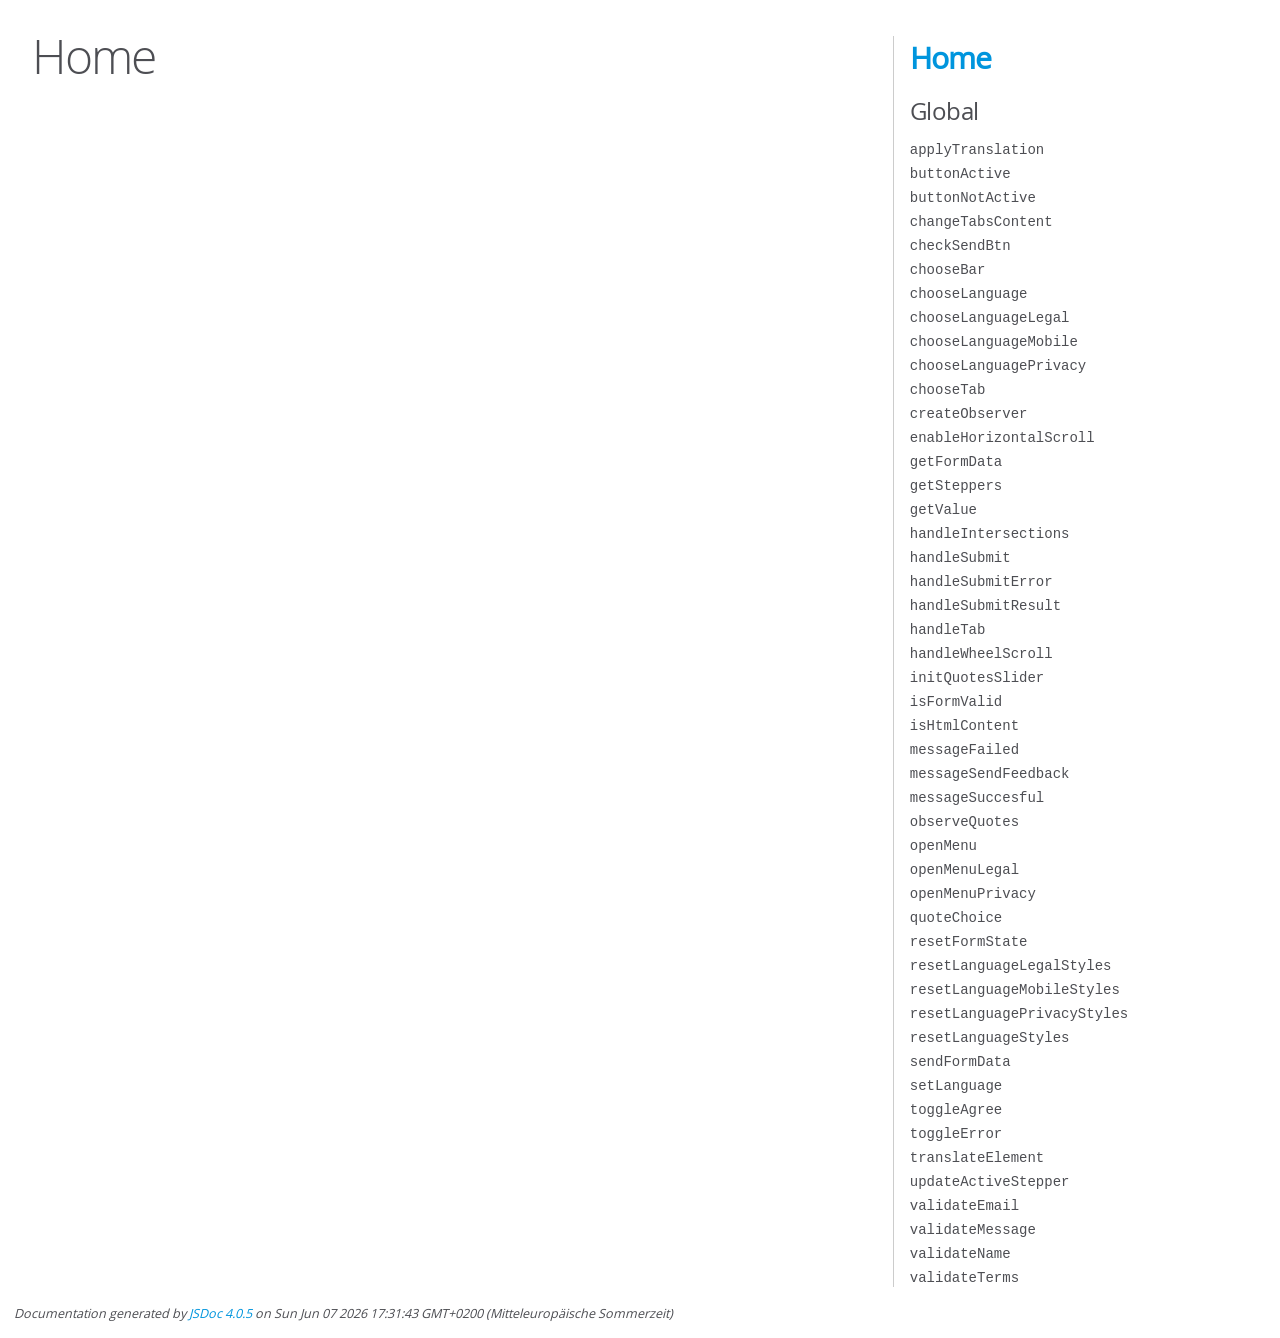
==== docs/index.html @ 1d24862f "jsdoc" ====
<!DOCTYPE html>
<html lang="en">
<head>
    <meta charset="utf-8">
    <title>JSDoc: Home</title>

    <script src="scripts/prettify/prettify.js"> </script>
    <script src="scripts/prettify/lang-css.js"> </script>
    <!--[if lt IE 9]>
      <script src="//html5shiv.googlecode.com/svn/trunk/html5.js"></script>
    <![endif]-->
    <link type="text/css" rel="stylesheet" href="styles/prettify-tomorrow.css">
    <link type="text/css" rel="stylesheet" href="styles/jsdoc-default.css">
</head>

<body>

<div id="main">

    <h1 class="page-title">Home</h1>

    



    


    <h3> </h3>










    









</div>

<nav>
    <h2><a href="index.html">Home</a></h2><h3>Global</h3><ul><li><a href="global.html#applyTranslation">applyTranslation</a></li><li><a href="global.html#buttonActive">buttonActive</a></li><li><a href="global.html#buttonNotActive">buttonNotActive</a></li><li><a href="global.html#changeTabsContent">changeTabsContent</a></li><li><a href="global.html#checkSendBtn">checkSendBtn</a></li><li><a href="global.html#chooseBar">chooseBar</a></li><li><a href="global.html#chooseLanguage">chooseLanguage</a></li><li><a href="global.html#chooseLanguageLegal">chooseLanguageLegal</a></li><li><a href="global.html#chooseLanguageMobile">chooseLanguageMobile</a></li><li><a href="global.html#chooseLanguagePrivacy">chooseLanguagePrivacy</a></li><li><a href="global.html#chooseTab">chooseTab</a></li><li><a href="global.html#createObserver">createObserver</a></li><li><a href="global.html#enableHorizontalScroll">enableHorizontalScroll</a></li><li><a href="global.html#getFormData">getFormData</a></li><li><a href="global.html#getSteppers">getSteppers</a></li><li><a href="global.html#getValue">getValue</a></li><li><a href="global.html#handleIntersections">handleIntersections</a></li><li><a href="global.html#handleSubmit">handleSubmit</a></li><li><a href="global.html#handleSubmitError">handleSubmitError</a></li><li><a href="global.html#handleSubmitResult">handleSubmitResult</a></li><li><a href="global.html#handleTab">handleTab</a></li><li><a href="global.html#handleWheelScroll">handleWheelScroll</a></li><li><a href="global.html#initQuotesSlider">initQuotesSlider</a></li><li><a href="global.html#isFormValid">isFormValid</a></li><li><a href="global.html#isHtmlContent">isHtmlContent</a></li><li><a href="global.html#messageFailed">messageFailed</a></li><li><a href="global.html#messageSendFeedback">messageSendFeedback</a></li><li><a href="global.html#messageSuccesful">messageSuccesful</a></li><li><a href="global.html#observeQuotes">observeQuotes</a></li><li><a href="global.html#openMenu">openMenu</a></li><li><a href="global.html#openMenuLegal">openMenuLegal</a></li><li><a href="global.html#openMenuPrivacy">openMenuPrivacy</a></li><li><a href="global.html#quoteChoice">quoteChoice</a></li><li><a href="global.html#resetFormState">resetFormState</a></li><li><a href="global.html#resetLanguageLegalStyles">resetLanguageLegalStyles</a></li><li><a href="global.html#resetLanguageMobileStyles">resetLanguageMobileStyles</a></li><li><a href="global.html#resetLanguagePrivacyStyles">resetLanguagePrivacyStyles</a></li><li><a href="global.html#resetLanguageStyles">resetLanguageStyles</a></li><li><a href="global.html#sendFormData">sendFormData</a></li><li><a href="global.html#setLanguage">setLanguage</a></li><li><a href="global.html#toggleAgree">toggleAgree</a></li><li><a href="global.html#toggleError">toggleError</a></li><li><a href="global.html#translateElement">translateElement</a></li><li><a href="global.html#updateActiveStepper">updateActiveStepper</a></li><li><a href="global.html#validateEmail">validateEmail</a></li><li><a href="global.html#validateMessage">validateMessage</a></li><li><a href="global.html#validateName">validateName</a></li><li><a href="global.html#validateTerms">validateTerms</a></li></ul>
</nav>

<br class="clear">

<footer>
    Documentation generated by <a href="https://github.com/jsdoc/jsdoc">JSDoc 4.0.5</a> on Sun Jun 07 2026 17:31:43 GMT+0200 (Mitteleuropäische Sommerzeit)
</footer>

<script> prettyPrint(); </script>
<script src="scripts/linenumber.js"> </script>
</body>
</html>
---- docs/styles/prettify-tomorrow.css ----
/* Tomorrow Theme */
/* Original theme - https://github.com/chriskempson/tomorrow-theme */
/* Pretty printing styles. Used with prettify.js. */
/* SPAN elements with the classes below are added by prettyprint. */
/* plain text */
.pln {
  color: #4d4d4c; }

@media screen {
  /* string content */
  .str {
    color: #718c00; }

  /* a keyword */
  .kwd {
    color: #8959a8; }

  /* a comment */
  .com {
    color: #8e908c; }

  /* a type name */
  .typ {
    color: #4271ae; }

  /* a literal value */
  .lit {
    color: #f5871f; }

  /* punctuation */
  .pun {
    color: #4d4d4c; }

  /* lisp open bracket */
  .opn {
    color: #4d4d4c; }

  /* lisp close bracket */
  .clo {
    color: #4d4d4c; }

  /* a markup tag name */
  .tag {
    color: #c82829; }

  /* a markup attribute name */
  .atn {
    color: #f5871f; }

  /* a markup attribute value */
  .atv {
    color: #3e999f; }

  /* a declaration */
  .dec {
    color: #f5871f; }

  /* a variable name */
  .var {
    color: #c82829; }

  /* a function name */
  .fun {
    color: #4271ae; } }
/* Use higher contrast and text-weight for printable form. */
@media print, projection {
  .str {
    color: #060; }

  .kwd {
    color: #006;
    font-weight: bold; }

  .com {
    color: #600;
    font-style: italic; }

  .typ {
    color: #404;
    font-weight: bold; }

  .lit {
    color: #044; }

  .pun, .opn, .clo {
    color: #440; }

  .tag {
    color: #006;
    font-weight: bold; }

  .atn {
    color: #404; }

  .atv {
    color: #060; } }
/* Style */
/*
pre.prettyprint {
  background: white;
  font-family: Consolas, Monaco, 'Andale Mono', monospace;
  font-size: 12px;
  line-height: 1.5;
  border: 1px solid #ccc;
  padding: 10px; }
*/

/* Specify class=linenums on a pre to get line numbering */
ol.linenums {
  margin-top: 0;
  margin-bottom: 0; }

/* IE indents via margin-left */
li.L0,
li.L1,
li.L2,
li.L3,
li.L4,
li.L5,
li.L6,
li.L7,
li.L8,
li.L9 {
  /* */ }

/* Alternate shading for lines */
li.L1,
li.L3,
li.L5,
li.L7,
li.L9 {
  /* */ }
---- docs/styles/jsdoc-default.css ----
@font-face {
    font-family: 'Open Sans';
    font-weight: normal;
    font-style: normal;
    src: url('../fonts/OpenSans-Regular-webfont.eot');
    src:
        local('Open Sans'),
        local('OpenSans'),
        url('../fonts/OpenSans-Regular-webfont.eot?#iefix') format('embedded-opentype'),
        url('../fonts/OpenSans-Regular-webfont.woff') format('woff'),
        url('../fonts/OpenSans-Regular-webfont.svg#open_sansregular') format('svg');
}

@font-face {
    font-family: 'Open Sans Light';
    font-weight: normal;
    font-style: normal;
    src: url('../fonts/OpenSans-Light-webfont.eot');
    src:
        local('Open Sans Light'),
        local('OpenSans Light'),
        url('../fonts/OpenSans-Light-webfont.eot?#iefix') format('embedded-opentype'),
        url('../fonts/OpenSans-Light-webfont.woff') format('woff'),
        url('../fonts/OpenSans-Light-webfont.svg#open_sanslight') format('svg');
}

html
{
    overflow: auto;
    background-color: #fff;
    font-size: 14px;
}

body
{
    font-family: 'Open Sans', sans-serif;
    line-height: 1.5;
    color: #4d4e53;
    background-color: white;
}

a, a:visited, a:active {
    color: #0095dd;
    text-decoration: none;
}

a:hover {
    text-decoration: underline;
}

header
{
    display: block;
    padding: 0px 4px;
}

tt, code, kbd, samp {
    font-family: Consolas, Monaco, 'Andale Mono', monospace;
}

.class-description {
    font-size: 130%;
    line-height: 140%;
    margin-bottom: 1em;
    margin-top: 1em;
}

.class-description:empty {
    margin: 0;
}

#main {
    float: left;
    width: 70%;
}

article dl {
    margin-bottom: 40px;
}

article img {
  max-width: 100%;
}

section
{
    display: block;
    background-color: #fff;
    padding: 12px 24px;
    border-bottom: 1px solid #ccc;
    margin-right: 30px;
}

.variation {
    display: none;
}

.signature-attributes {
    font-size: 60%;
    color: #aaa;
    font-style: italic;
    font-weight: lighter;
}

nav
{
    display: block;
    float: right;
    margin-top: 28px;
    width: 30%;
    box-sizing: border-box;
    border-left: 1px solid #ccc;
    padding-left: 16px;
}

nav ul {
    font-family: 'Lucida Grande', 'Lucida Sans Unicode', arial, sans-serif;
    font-size: 100%;
    line-height: 17px;
    padding: 0;
    margin: 0;
    list-style-type: none;
}

nav ul a, nav ul a:visited, nav ul a:active {
    font-family: Consolas, Monaco, 'Andale Mono', monospace;
    line-height: 18px;
    color: #4D4E53;
}

nav h3 {
    margin-top: 12px;
}

nav li {
    margin-top: 6px;
}

footer {
    display: block;
    padding: 6px;
    margin-top: 12px;
    font-style: italic;
    font-size: 90%;
}

h1, h2, h3, h4 {
    font-weight: 200;
    margin: 0;
}

h1
{
    font-family: 'Open Sans Light', sans-serif;
    font-size: 48px;
    letter-spacing: -2px;
    margin: 12px 24px 20px;
}

h2, h3.subsection-title
{
    font-size: 30px;
    font-weight: 700;
    letter-spacing: -1px;
    margin-bottom: 12px;
}

h3
{
    font-size: 24px;
    letter-spacing: -0.5px;
    margin-bottom: 12px;
}

h4
{
    font-size: 18px;
    letter-spacing: -0.33px;
    margin-bottom: 12px;
    color: #4d4e53;
}

h5, .container-overview .subsection-title
{
    font-size: 120%;
    font-weight: bold;
    letter-spacing: -0.01em;
    margin: 8px 0 3px 0;
}

h6
{
    font-size: 100%;
    letter-spacing: -0.01em;
    margin: 6px 0 3px 0;
    font-style: italic;
}

table
{
    border-spacing: 0;
    border: 0;
    border-collapse: collapse;
}

td, th
{
    border: 1px solid #ddd;
    margin: 0px;
    text-align: left;
    vertical-align: top;
    padding: 4px 6px;
    display: table-cell;
}

thead tr
{
    background-color: #ddd;
    font-weight: bold;
}

th { border-right: 1px solid #aaa; }
tr > th:last-child { border-right: 1px solid #ddd; }

.ancestors, .attribs { color: #999; }
.ancestors a, .attribs a
{
    color: #999 !important;
    text-decoration: none;
}

.clear
{
    clear: both;
}

.important
{
    font-weight: bold;
    color: #950B02;
}

.yes-def {
    text-indent: -1000px;
}

.type-signature {
    color: #aaa;
}

.name, .signature {
    font-family: Consolas, Monaco, 'Andale Mono', monospace;
}

.details { margin-top: 14px; border-left: 2px solid #DDD; }
.details dt { width: 120px; float: left; padding-left: 10px;  padding-top: 6px; }
.details dd { margin-left: 70px; }
.details ul { margin: 0; }
.details ul { list-style-type: none; }
.details li { margin-left: 30px; padding-top: 6px; }
.details pre.prettyprint { margin: 0 }
.details .object-value { padding-top: 0; }

.description {
    margin-bottom: 1em;
    margin-top: 1em;
}

.code-caption
{
    font-style: italic;
    font-size: 107%;
    margin: 0;
}

.source
{
    border: 1px solid #ddd;
    width: 80%;
    overflow: auto;
}

.prettyprint.source {
    width: inherit;
}

.source code
{
    font-size: 100%;
    line-height: 18px;
    display: block;
    padding: 4px 12px;
    margin: 0;
    background-color: #fff;
    color: #4D4E53;
}

.prettyprint code span.line
{
  display: inline-block;
}

.prettyprint.linenums
{
  padding-left: 70px;
  -webkit-user-select: none;
  -moz-user-select: none;
  -ms-user-select: none;
  user-select: none;
}

.prettyprint.linenums ol
{
  padding-left: 0;
}

.prettyprint.linenums li
{
  border-left: 3px #ddd solid;
}

.prettyprint.linenums li.selected,
.prettyprint.linenums li.selected *
{
  background-color: lightyellow;
}

.prettyprint.linenums li *
{
  -webkit-user-select: text;
  -moz-user-select: text;
  -ms-user-select: text;
  user-select: text;
}

.params .name, .props .name, .name code {
    color: #4D4E53;
    font-family: Consolas, Monaco, 'Andale Mono', monospace;
    font-size: 100%;
}

.params td.description > p:first-child,
.props td.description > p:first-child
{
    margin-top: 0;
    padding-top: 0;
}

.params td.description > p:last-child,
.props td.description > p:last-child
{
    margin-bottom: 0;
    padding-bottom: 0;
}

.disabled {
    color: #454545;
}
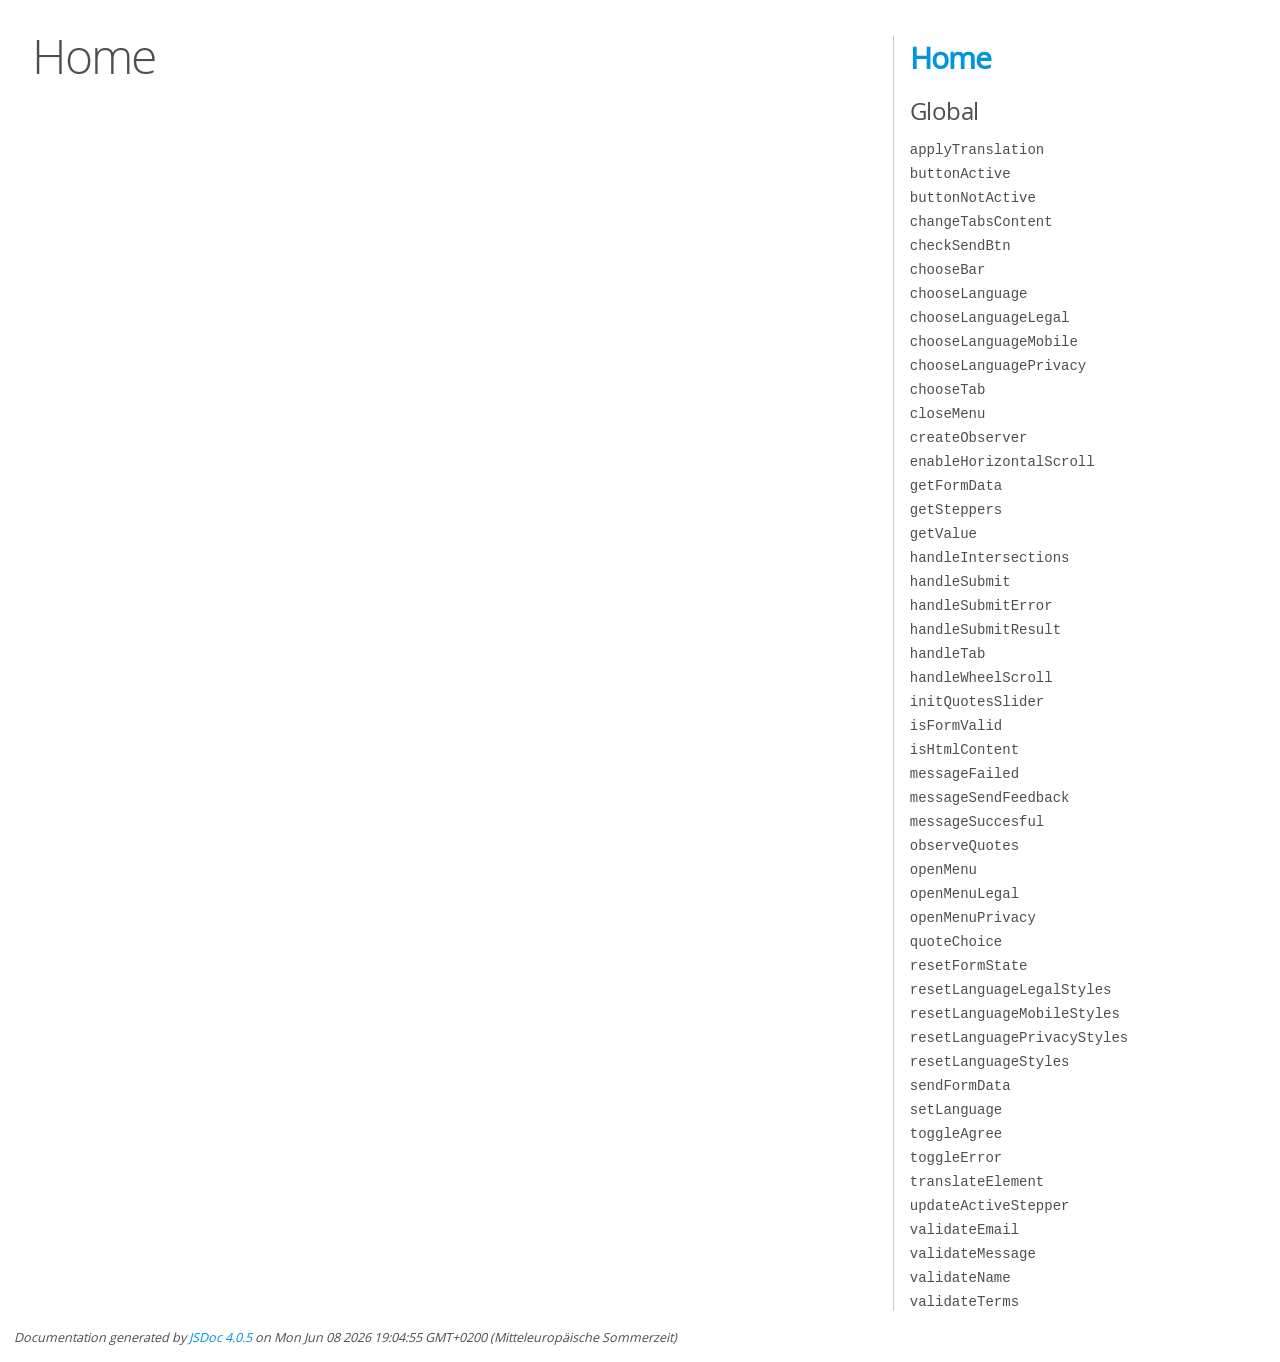
==== commit a4a1c7b1: "responsiv after rewiev" ====
--- a/docs/index.html
+++ b/docs/index.html
@@ -50,13 +50,13 @@
 </div>
 
 <nav>
-    <h2><a href="index.html">Home</a></h2><h3>Global</h3><ul><li><a href="global.html#applyTranslation">applyTranslation</a></li><li><a href="global.html#buttonActive">buttonActive</a></li><li><a href="global.html#buttonNotActive">buttonNotActive</a></li><li><a href="global.html#changeTabsContent">changeTabsContent</a></li><li><a href="global.html#checkSendBtn">checkSendBtn</a></li><li><a href="global.html#chooseBar">chooseBar</a></li><li><a href="global.html#chooseLanguage">chooseLanguage</a></li><li><a href="global.html#chooseLanguageLegal">chooseLanguageLegal</a></li><li><a href="global.html#chooseLanguageMobile">chooseLanguageMobile</a></li><li><a href="global.html#chooseLanguagePrivacy">chooseLanguagePrivacy</a></li><li><a href="global.html#chooseTab">chooseTab</a></li><li><a href="global.html#createObserver">createObserver</a></li><li><a href="global.html#enableHorizontalScroll">enableHorizontalScroll</a></li><li><a href="global.html#getFormData">getFormData</a></li><li><a href="global.html#getSteppers">getSteppers</a></li><li><a href="global.html#getValue">getValue</a></li><li><a href="global.html#handleIntersections">handleIntersections</a></li><li><a href="global.html#handleSubmit">handleSubmit</a></li><li><a href="global.html#handleSubmitError">handleSubmitError</a></li><li><a href="global.html#handleSubmitResult">handleSubmitResult</a></li><li><a href="global.html#handleTab">handleTab</a></li><li><a href="global.html#handleWheelScroll">handleWheelScroll</a></li><li><a href="global.html#initQuotesSlider">initQuotesSlider</a></li><li><a href="global.html#isFormValid">isFormValid</a></li><li><a href="global.html#isHtmlContent">isHtmlContent</a></li><li><a href="global.html#messageFailed">messageFailed</a></li><li><a href="global.html#messageSendFeedback">messageSendFeedback</a></li><li><a href="global.html#messageSuccesful">messageSuccesful</a></li><li><a href="global.html#observeQuotes">observeQuotes</a></li><li><a href="global.html#openMenu">openMenu</a></li><li><a href="global.html#openMenuLegal">openMenuLegal</a></li><li><a href="global.html#openMenuPrivacy">openMenuPrivacy</a></li><li><a href="global.html#quoteChoice">quoteChoice</a></li><li><a href="global.html#resetFormState">resetFormState</a></li><li><a href="global.html#resetLanguageLegalStyles">resetLanguageLegalStyles</a></li><li><a href="global.html#resetLanguageMobileStyles">resetLanguageMobileStyles</a></li><li><a href="global.html#resetLanguagePrivacyStyles">resetLanguagePrivacyStyles</a></li><li><a href="global.html#resetLanguageStyles">resetLanguageStyles</a></li><li><a href="global.html#sendFormData">sendFormData</a></li><li><a href="global.html#setLanguage">setLanguage</a></li><li><a href="global.html#toggleAgree">toggleAgree</a></li><li><a href="global.html#toggleError">toggleError</a></li><li><a href="global.html#translateElement">translateElement</a></li><li><a href="global.html#updateActiveStepper">updateActiveStepper</a></li><li><a href="global.html#validateEmail">validateEmail</a></li><li><a href="global.html#validateMessage">validateMessage</a></li><li><a href="global.html#validateName">validateName</a></li><li><a href="global.html#validateTerms">validateTerms</a></li></ul>
+    <h2><a href="index.html">Home</a></h2><h3>Global</h3><ul><li><a href="global.html#applyTranslation">applyTranslation</a></li><li><a href="global.html#buttonActive">buttonActive</a></li><li><a href="global.html#buttonNotActive">buttonNotActive</a></li><li><a href="global.html#changeTabsContent">changeTabsContent</a></li><li><a href="global.html#checkSendBtn">checkSendBtn</a></li><li><a href="global.html#chooseBar">chooseBar</a></li><li><a href="global.html#chooseLanguage">chooseLanguage</a></li><li><a href="global.html#chooseLanguageLegal">chooseLanguageLegal</a></li><li><a href="global.html#chooseLanguageMobile">chooseLanguageMobile</a></li><li><a href="global.html#chooseLanguagePrivacy">chooseLanguagePrivacy</a></li><li><a href="global.html#chooseTab">chooseTab</a></li><li><a href="global.html#closeMenu">closeMenu</a></li><li><a href="global.html#createObserver">createObserver</a></li><li><a href="global.html#enableHorizontalScroll">enableHorizontalScroll</a></li><li><a href="global.html#getFormData">getFormData</a></li><li><a href="global.html#getSteppers">getSteppers</a></li><li><a href="global.html#getValue">getValue</a></li><li><a href="global.html#handleIntersections">handleIntersections</a></li><li><a href="global.html#handleSubmit">handleSubmit</a></li><li><a href="global.html#handleSubmitError">handleSubmitError</a></li><li><a href="global.html#handleSubmitResult">handleSubmitResult</a></li><li><a href="global.html#handleTab">handleTab</a></li><li><a href="global.html#handleWheelScroll">handleWheelScroll</a></li><li><a href="global.html#initQuotesSlider">initQuotesSlider</a></li><li><a href="global.html#isFormValid">isFormValid</a></li><li><a href="global.html#isHtmlContent">isHtmlContent</a></li><li><a href="global.html#messageFailed">messageFailed</a></li><li><a href="global.html#messageSendFeedback">messageSendFeedback</a></li><li><a href="global.html#messageSuccesful">messageSuccesful</a></li><li><a href="global.html#observeQuotes">observeQuotes</a></li><li><a href="global.html#openMenu">openMenu</a></li><li><a href="global.html#openMenuLegal">openMenuLegal</a></li><li><a href="global.html#openMenuPrivacy">openMenuPrivacy</a></li><li><a href="global.html#quoteChoice">quoteChoice</a></li><li><a href="global.html#resetFormState">resetFormState</a></li><li><a href="global.html#resetLanguageLegalStyles">resetLanguageLegalStyles</a></li><li><a href="global.html#resetLanguageMobileStyles">resetLanguageMobileStyles</a></li><li><a href="global.html#resetLanguagePrivacyStyles">resetLanguagePrivacyStyles</a></li><li><a href="global.html#resetLanguageStyles">resetLanguageStyles</a></li><li><a href="global.html#sendFormData">sendFormData</a></li><li><a href="global.html#setLanguage">setLanguage</a></li><li><a href="global.html#toggleAgree">toggleAgree</a></li><li><a href="global.html#toggleError">toggleError</a></li><li><a href="global.html#translateElement">translateElement</a></li><li><a href="global.html#updateActiveStepper">updateActiveStepper</a></li><li><a href="global.html#validateEmail">validateEmail</a></li><li><a href="global.html#validateMessage">validateMessage</a></li><li><a href="global.html#validateName">validateName</a></li><li><a href="global.html#validateTerms">validateTerms</a></li></ul>
 </nav>
 
 <br class="clear">
 
 <footer>
-    Documentation generated by <a href="https://github.com/jsdoc/jsdoc">JSDoc 4.0.5</a> on Sun Jun 07 2026 17:31:43 GMT+0200 (Mitteleuropäische Sommerzeit)
+    Documentation generated by <a href="https://github.com/jsdoc/jsdoc">JSDoc 4.0.5</a> on Mon Jun 08 2026 19:04:55 GMT+0200 (Mitteleuropäische Sommerzeit)
 </footer>
 
 <script> prettyPrint(); </script>
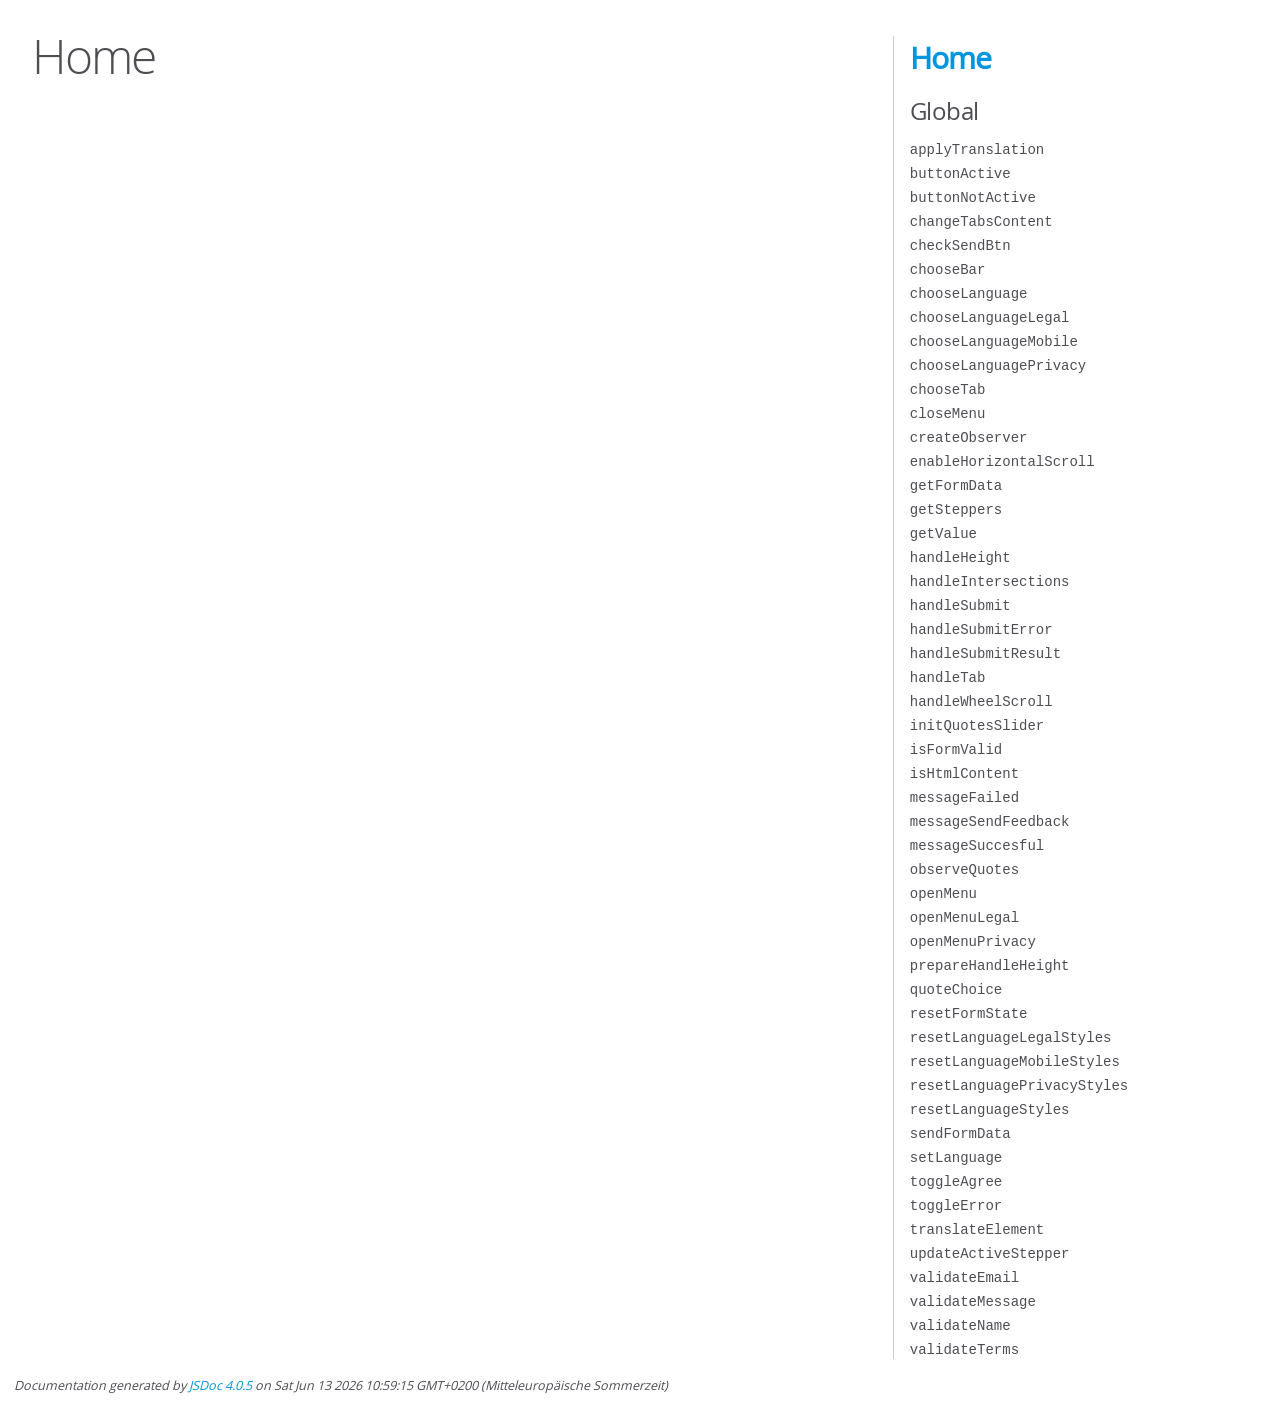
==== commit 9c51ed01: "project-body height fixed" ====
--- a/docs/index.html
+++ b/docs/index.html
@@ -50,13 +50,13 @@
 </div>
 
 <nav>
-    <h2><a href="index.html">Home</a></h2><h3>Global</h3><ul><li><a href="global.html#applyTranslation">applyTranslation</a></li><li><a href="global.html#buttonActive">buttonActive</a></li><li><a href="global.html#buttonNotActive">buttonNotActive</a></li><li><a href="global.html#changeTabsContent">changeTabsContent</a></li><li><a href="global.html#checkSendBtn">checkSendBtn</a></li><li><a href="global.html#chooseBar">chooseBar</a></li><li><a href="global.html#chooseLanguage">chooseLanguage</a></li><li><a href="global.html#chooseLanguageLegal">chooseLanguageLegal</a></li><li><a href="global.html#chooseLanguageMobile">chooseLanguageMobile</a></li><li><a href="global.html#chooseLanguagePrivacy">chooseLanguagePrivacy</a></li><li><a href="global.html#chooseTab">chooseTab</a></li><li><a href="global.html#closeMenu">closeMenu</a></li><li><a href="global.html#createObserver">createObserver</a></li><li><a href="global.html#enableHorizontalScroll">enableHorizontalScroll</a></li><li><a href="global.html#getFormData">getFormData</a></li><li><a href="global.html#getSteppers">getSteppers</a></li><li><a href="global.html#getValue">getValue</a></li><li><a href="global.html#handleIntersections">handleIntersections</a></li><li><a href="global.html#handleSubmit">handleSubmit</a></li><li><a href="global.html#handleSubmitError">handleSubmitError</a></li><li><a href="global.html#handleSubmitResult">handleSubmitResult</a></li><li><a href="global.html#handleTab">handleTab</a></li><li><a href="global.html#handleWheelScroll">handleWheelScroll</a></li><li><a href="global.html#initQuotesSlider">initQuotesSlider</a></li><li><a href="global.html#isFormValid">isFormValid</a></li><li><a href="global.html#isHtmlContent">isHtmlContent</a></li><li><a href="global.html#messageFailed">messageFailed</a></li><li><a href="global.html#messageSendFeedback">messageSendFeedback</a></li><li><a href="global.html#messageSuccesful">messageSuccesful</a></li><li><a href="global.html#observeQuotes">observeQuotes</a></li><li><a href="global.html#openMenu">openMenu</a></li><li><a href="global.html#openMenuLegal">openMenuLegal</a></li><li><a href="global.html#openMenuPrivacy">openMenuPrivacy</a></li><li><a href="global.html#quoteChoice">quoteChoice</a></li><li><a href="global.html#resetFormState">resetFormState</a></li><li><a href="global.html#resetLanguageLegalStyles">resetLanguageLegalStyles</a></li><li><a href="global.html#resetLanguageMobileStyles">resetLanguageMobileStyles</a></li><li><a href="global.html#resetLanguagePrivacyStyles">resetLanguagePrivacyStyles</a></li><li><a href="global.html#resetLanguageStyles">resetLanguageStyles</a></li><li><a href="global.html#sendFormData">sendFormData</a></li><li><a href="global.html#setLanguage">setLanguage</a></li><li><a href="global.html#toggleAgree">toggleAgree</a></li><li><a href="global.html#toggleError">toggleError</a></li><li><a href="global.html#translateElement">translateElement</a></li><li><a href="global.html#updateActiveStepper">updateActiveStepper</a></li><li><a href="global.html#validateEmail">validateEmail</a></li><li><a href="global.html#validateMessage">validateMessage</a></li><li><a href="global.html#validateName">validateName</a></li><li><a href="global.html#validateTerms">validateTerms</a></li></ul>
+    <h2><a href="index.html">Home</a></h2><h3>Global</h3><ul><li><a href="global.html#applyTranslation">applyTranslation</a></li><li><a href="global.html#buttonActive">buttonActive</a></li><li><a href="global.html#buttonNotActive">buttonNotActive</a></li><li><a href="global.html#changeTabsContent">changeTabsContent</a></li><li><a href="global.html#checkSendBtn">checkSendBtn</a></li><li><a href="global.html#chooseBar">chooseBar</a></li><li><a href="global.html#chooseLanguage">chooseLanguage</a></li><li><a href="global.html#chooseLanguageLegal">chooseLanguageLegal</a></li><li><a href="global.html#chooseLanguageMobile">chooseLanguageMobile</a></li><li><a href="global.html#chooseLanguagePrivacy">chooseLanguagePrivacy</a></li><li><a href="global.html#chooseTab">chooseTab</a></li><li><a href="global.html#closeMenu">closeMenu</a></li><li><a href="global.html#createObserver">createObserver</a></li><li><a href="global.html#enableHorizontalScroll">enableHorizontalScroll</a></li><li><a href="global.html#getFormData">getFormData</a></li><li><a href="global.html#getSteppers">getSteppers</a></li><li><a href="global.html#getValue">getValue</a></li><li><a href="global.html#handleHeight">handleHeight</a></li><li><a href="global.html#handleIntersections">handleIntersections</a></li><li><a href="global.html#handleSubmit">handleSubmit</a></li><li><a href="global.html#handleSubmitError">handleSubmitError</a></li><li><a href="global.html#handleSubmitResult">handleSubmitResult</a></li><li><a href="global.html#handleTab">handleTab</a></li><li><a href="global.html#handleWheelScroll">handleWheelScroll</a></li><li><a href="global.html#initQuotesSlider">initQuotesSlider</a></li><li><a href="global.html#isFormValid">isFormValid</a></li><li><a href="global.html#isHtmlContent">isHtmlContent</a></li><li><a href="global.html#messageFailed">messageFailed</a></li><li><a href="global.html#messageSendFeedback">messageSendFeedback</a></li><li><a href="global.html#messageSuccesful">messageSuccesful</a></li><li><a href="global.html#observeQuotes">observeQuotes</a></li><li><a href="global.html#openMenu">openMenu</a></li><li><a href="global.html#openMenuLegal">openMenuLegal</a></li><li><a href="global.html#openMenuPrivacy">openMenuPrivacy</a></li><li><a href="global.html#prepareHandleHeight">prepareHandleHeight</a></li><li><a href="global.html#quoteChoice">quoteChoice</a></li><li><a href="global.html#resetFormState">resetFormState</a></li><li><a href="global.html#resetLanguageLegalStyles">resetLanguageLegalStyles</a></li><li><a href="global.html#resetLanguageMobileStyles">resetLanguageMobileStyles</a></li><li><a href="global.html#resetLanguagePrivacyStyles">resetLanguagePrivacyStyles</a></li><li><a href="global.html#resetLanguageStyles">resetLanguageStyles</a></li><li><a href="global.html#sendFormData">sendFormData</a></li><li><a href="global.html#setLanguage">setLanguage</a></li><li><a href="global.html#toggleAgree">toggleAgree</a></li><li><a href="global.html#toggleError">toggleError</a></li><li><a href="global.html#translateElement">translateElement</a></li><li><a href="global.html#updateActiveStepper">updateActiveStepper</a></li><li><a href="global.html#validateEmail">validateEmail</a></li><li><a href="global.html#validateMessage">validateMessage</a></li><li><a href="global.html#validateName">validateName</a></li><li><a href="global.html#validateTerms">validateTerms</a></li></ul>
 </nav>
 
 <br class="clear">
 
 <footer>
-    Documentation generated by <a href="https://github.com/jsdoc/jsdoc">JSDoc 4.0.5</a> on Mon Jun 08 2026 19:04:55 GMT+0200 (Mitteleuropäische Sommerzeit)
+    Documentation generated by <a href="https://github.com/jsdoc/jsdoc">JSDoc 4.0.5</a> on Sat Jun 13 2026 10:59:15 GMT+0200 (Mitteleuropäische Sommerzeit)
 </footer>
 
 <script> prettyPrint(); </script>
